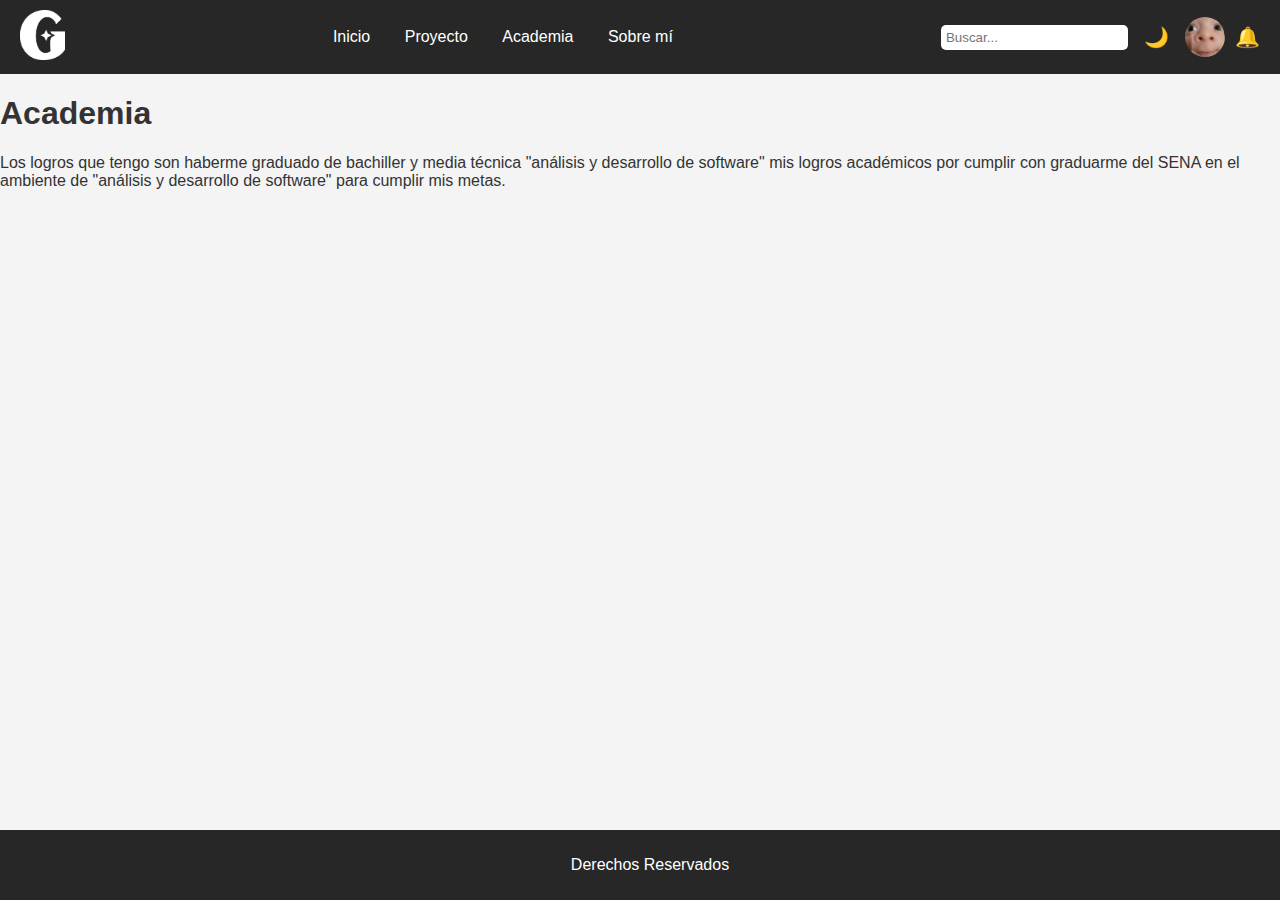
==== T3/academia.html @ cc7fe31b "Add files via upload" ====
<!DOCTYPE html>
<html lang="es">
<head>
    <meta charset="UTF-8">
    <meta name="viewport" content="width=device-width, initial-scale=1.0">
    <title>GlizStar</title>
    <link rel="stylesheet" href="styles.css">
    <script defer src="script.js"></script>
</head>
<body>
    <header>
        <div class="logo">
            <img src="Img/logo one white grande png.png" alt="Logo">
        </div>
        <nav>
            <a href="Index.html">Inicio</a>
            <a href="proyectos.html">Proyecto</a>
            <a href="academia.html">Academia</a>
            <a href="sobremi.html">Sobre mí</a>
        </nav>
        <div class="header-icons">
            <input type="text" placeholder="Buscar..." class="search-bar">
            <button class="theme-toggle">🌙</button>
            <img src="Img/beby.jpg" alt="Perfil" class="profile-pic">
            <span class="notifications">🔔</span>
        </div>
    </header>
    <main>
        <h1>Academia</h1>
        <p>Los logros que tengo son haberme graduado de bachiller y media técnica "análisis y desarrollo de software" mis logros académicos por cumplir con graduarme del SENA en el ambiente de "análisis y desarrollo de software" para cumplir mis metas.</p>
    </main>
    <footer>
        <p>Derechos Reservados</p>
    </footer>
</body>
</html>
---- T3/styles.css ----
body {
    font-family: Arial, sans-serif;
    margin: 0;
    padding: 0;
    background-color: #f4f4f4;
    color: #333;
    transition: background 0.3s, color 0.3s;
}

header {
    display: flex;
    justify-content: space-between;
    align-items: center;
    padding: 10px 20px;
    background: #272727;
    color: white;
}

.logo img {
    height: 50px;
}

nav a {
    color: white;
    text-decoration: none;
    margin: 0 15px;
}

.header-icons {
    display: flex;
    align-items: center;
}

.search-bar {
    padding: 5px;
    border-radius: 5px;
    border: none;
}

.theme-toggle {
    background: none;
    border: none;
    font-size: 20px;
    cursor: pointer;
    margin: 0 10px;
}

.profile-pic {
    width: 40px;
    height: 40px;
    border-radius: 50%;
}

.notifications {
    font-size: 20px;
    cursor: pointer;
    margin-left: 10px;
}

footer {
    text-align: center;
    padding: 10px;
    background: #272727;
    color: white;
    position: fixed;
    bottom: 0;
    width: 100%;
}

.dark-mode {
    background-color: #333;
    color: #f4f4f4;
}

.dark-mode header, .dark-mode footer {
    background: #272727;
}
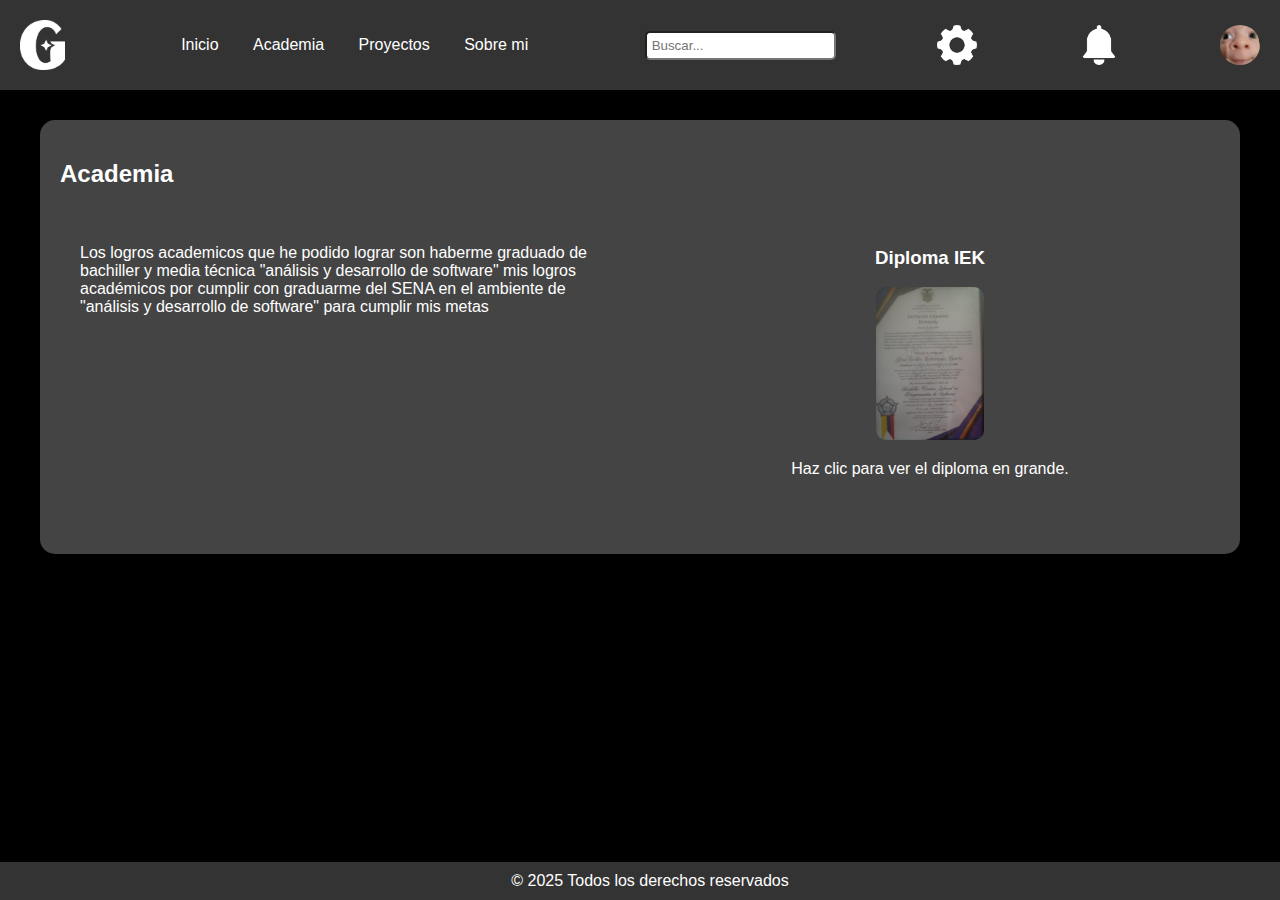
==== commit 1a99b764: "Add files via upload" ====
--- a/T3/academia.html
+++ b/T3/academia.html
@@ -3,34 +3,60 @@
 <head>
     <meta charset="UTF-8">
     <meta name="viewport" content="width=device-width, initial-scale=1.0">
-    <title>GlizStar</title>
+    <title>Gliz Star</title>
     <link rel="stylesheet" href="styles.css">
-    <script defer src="script.js"></script>
 </head>
 <body>
     <header>
-        <div class="logo">
-            <img src="Img/logo one white grande png.png" alt="Logo">
-        </div>
+        <img src="Img/logo one white grande png.png" alt="Logo">
         <nav>
             <a href="Index.html">Inicio</a>
-            <a href="proyectos.html">Proyecto</a>
             <a href="academia.html">Academia</a>
-            <a href="sobremi.html">Sobre mí</a>
+            <a href="proyectos.html">Proyectos</a>
+            <a href="sobremi.html">Sobre mi</a>
         </nav>
-        <div class="header-icons">
-            <input type="text" placeholder="Buscar..." class="search-bar">
-            <button class="theme-toggle">🌙</button>
-            <img src="Img/beby.jpg" alt="Perfil" class="profile-pic">
-            <span class="notifications">🔔</span>
-        </div>
+        <input type="text" class="search-bar" placeholder="Buscar...">
+        <img src="Img/confi.png" alt="Configuración" class="icon" onclick="alert('Configuración')">
+        <img src="Img/noti.png" alt="Notificaciones" class="icon" onclick="alert('Notificaciones')">
+        <img src="Img/beby.jpg" alt="Perfil" class="icon" onclick="alert('Perfil')">
     </header>
     <main>
-        <h1>Academia</h1>
-        <p>Los logros que tengo son haberme graduado de bachiller y media técnica "análisis y desarrollo de software" mis logros académicos por cumplir con graduarme del SENA en el ambiente de "análisis y desarrollo de software" para cumplir mis metas.</p>
+        <div class="card">
+            <div><section id="academia">
+                <h2>Academia</h2>
+                <div class="content-box">
+                    <div class="text-box">
+                        <p>Los logros academicos que he podido lograr son haberme graduado de bachiller y media técnica "análisis y desarrollo de software" mis logros académicos por cumplir con graduarme del SENA en el ambiente de "análisis y desarrollo de software" para cumplir mis metas</p>
+                    </div>
+                    <div class="diploma-box" onclick="openDiploma()">
+                        <h3>Diploma IEK</h3>
+                        <img src="Img/Imagen de WhatsApp 2025-03-17 a las 22.03.28_8c3fd9d0.jpg" alt="Diploma IEK" style="width: 20%; border-radius: 10px;">
+                        <p>Haz clic para ver el diploma en grande.</p>
+                    </div>
+                </div>
+            </section>
+            
+            <!-- Modal para ver el diploma en grande -->
+            <div id="diplomaModal" style="display:none; position:fixed; top:0; left:0; width:100%; height:100%; background-color:rgba(0,0,0,0.8); z-index:1000; justify-content:center; align-items:center;">
+                <span onclick="closeDiploma()" style="color:white; cursor:pointer; position:absolute; top:20px; right:30px;">Cerrar</span>
+                <img id="diplomaImage" src="Img/Imagen de WhatsApp 2025-03-17 a las 22.03.28_8c3fd9d0.jpg" alt="Diploma IEK" style="max-width:90%; max-height:90%;">
+            </div>
+            
+            <script>
+            function openDiploma() {
+                document.getElementById('diplomaModal').style.display = 'flex';
+            }
+            
+            function closeDiploma() {
+                document.getElementById('diplomaModal').style.display = 'none';
+            }
+            </script>
+            
+            </div>
+        </div>
     </main>
     <footer>
-        <p>Derechos Reservados</p>
+        &copy; 2025 Todos los derechos reservados
     </footer>
 </body>
-</html>
+</html>--- a/T3/styles.css
+++ b/T3/styles.css
@@ -1,77 +1,161 @@
 body {
+    background-color: black;
+    color: white;
     font-family: Arial, sans-serif;
     margin: 0;
-    padding: 0;
-    background-color: #f4f4f4;
-    color: #333;
-    transition: background 0.3s, color 0.3s;
+    overflow-x: hidden; 
 }
-
 header {
     display: flex;
     justify-content: space-between;
     align-items: center;
-    padding: 10px 20px;
-    background: #272727;
-    color: white;
+    padding: 20px;
+    background-color: #333;
 }
-
-.logo img {
+header img {
     height: 50px;
 }
-
 nav a {
     color: white;
+    margin: 0 15px;
     text-decoration: none;
-    margin: 0 15px;
+    transition: color 0.3s;
 }
-
-.header-icons {
-    display: flex;
-    align-items: center;
+nav a:hover {
+    color: #ccc;
 }
-
 .search-bar {
     padding: 5px;
     border-radius: 5px;
-    border: none;
+}
+.icon {
+    width: 40px;
+    height: 40px;
+    cursor: pointer;
+    transition: transform 0.3s;
+    border-radius: 50%; 
+    overflow: hidden; 
+    display: flex;
+    justify-content: center;
+    align-items: center;
+}
+.icon:hover {
+    transform: scale(1.2);
+}
+main {
+    padding: 20px;
+    max-width: 1200px;
+    margin: 0 auto;
+}
+.card {
+    background-color: #444;
+    border-radius: 15px;
+    padding: 20px;
+    margin: 10px 0;
+    transition: transform 0.3s;
+}
+.card:hover {
+    transform: scale(1.02);
+}
+footer {
+    text-align: center;
+    padding: 10px;
+    background-color: #333;
+    position: relative;
+    bottom: 0;
+    width: 100%;
+}
+body {
+    display: flex;
+    flex-direction: column;
+    min-height: 100vh; /* Asegura que el body ocupe al menos la altura de la ventana */
+    margin: 0;
 }
 
-.theme-toggle {
-    background: none;
-    border: none;
-    font-size: 20px;
-    cursor: pointer;
-    margin: 0 10px;
-}
-
-.profile-pic {
-    width: 40px;
-    height: 40px;
-    border-radius: 50%;
-}
-
-.notifications {
-    font-size: 20px;
-    cursor: pointer;
-    margin-left: 10px;
+main {
+    flex: 1; /* Permite que el main ocupe el espacio restante */
+    padding: 20px;
 }
 
 footer {
     text-align: center;
     padding: 10px;
-    background: #272727;
+    background-color: #333;
     color: white;
-    position: fixed;
-    bottom: 0;
     width: 100%;
+    position: relative; /* Asegura que el footer esté en su posición normal */
 }
 
-.dark-mode {
-    background-color: #333;
-    color: #f4f4f4;
+.project-title {
+    font-size: 3em; /* Tamaño de fuente grande */
+    text-align: center; /* Centra el texto */
+    margin: 40px 0; /* Margen superior e inferior */
 }
 
-.dark-mode header, .dark-mode footer {
-    background: #272727;
+.content-box {
+    display: flex;
+    justify-content: space-between;
+    margin: 20px 0;
 }
+
+.image-box {
+    background-color: #444;
+    border-radius: 10px;
+    padding: 20px;
+    width: 48%;
+    cursor: pointer; /* Cambia el cursor al pasar sobre el cuadro */
+    text-align: center; /* Centra el texto dentro del cuadro */
+    position: relative; /* Posicionamiento relativo para el cuadro */
+    overflow: hidden; /* Oculta el desbordamiento */
+    box-shadow: 0 4px 10px rgba(0, 0, 0, 0.2); /* Sombra */
+}
+
+.image-box img {
+    width: 80%; /* Ancho de la imagen dentro del cuadro */
+    height: auto; /* Mantiene la proporción de la imagen */
+    border-radius: 10px; /* Bordes redondeados */
+}
+
+/* Estilos para el modal */
+#imageModal {
+    display: none; /* Oculto por defecto */
+    position: fixed;
+    top: 0;
+    left: 0;
+    width: 100%;
+    height: 100%;
+    background-color: rgba(0, 0, 0, 0.8);
+    justify-content: center;
+    align-items: center;
+    z-index: 1000;
+}
+
+#modalImage {
+    max-width: 90%;
+    max-height: 90%;
+}
+
+.close-button {
+    color: white;
+    cursor: pointer;
+    position: absolute;
+    top: 20px;
+    right: 30px;
+}
+.content-box {
+    display: flex;
+    justify-content: space-between;
+    margin: 20px 0;
+}
+
+.text-box, .diploma-box {
+    background-color: #444;
+    border-radius: 10px;
+    padding: 20px;
+    width: 48%;
+}
+
+.diploma-box {
+    cursor: pointer;
+    text-align: center;
+}